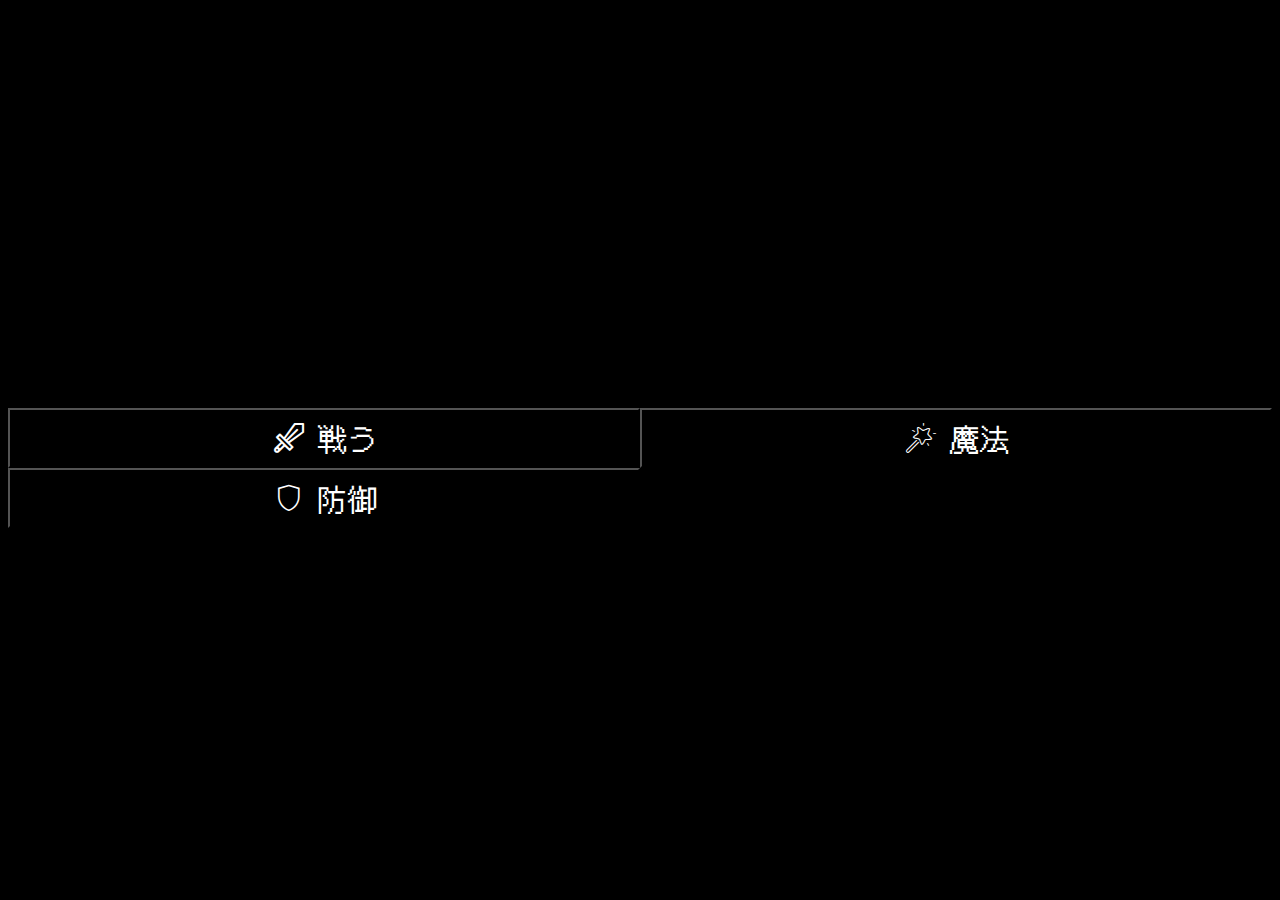
==== game/index.html @ 00af1b65 "create" ====
<!DOCTYPE html>
<html lang="ja">
<head>
    <meta charset="UTF-8">
    <meta name="viewport" content="width=device-width, initial-scale=1.0">
    <title>戦闘ゲーム</title>
    <script src="/game/lib/console.js"></script>
    <link rel="stylesheet" href="/game/css/main.css">
    <link rel="stylesheet" href="/game/lib/br.css">
    <link rel="stylesheet" href="/game/css/button.css">
    <link rel="stylesheet" href="/game/img/magic-icon-v1.0/style.css">
    <script src="/game/js/engine/monsterdata.js"></script>
    <script src="/game/js/engine/wait.js"></script>
</head>
<body>
    <div id="effect"></div>
    <div id="area"></div>
    <div id="button"></div>
    <div id="javascript">
        <script src="/game/js/engine/addbutton.js"></script>  
        <script src="/game/js/engine/localst.js"></script>  
        <script src="/game/js/main.js"></script>
        <script src="/game/lib/br.js"></script>
    </div>
    <div id="style">
        <style id="effectst">
            div#effect{
                display: none;
            }
        </style>
    </div>

</body>
</html>
---- game/css/main.css ----
@import url('https://fonts.googleapis.com/css2?family=DotGothic16&display=swap');
body{
    background-color: black;
}
div#textarea{
    font-family: 'DotGothic16',sans-serif;
    font-size: 30px;
}
div#effect{
    height: 100%;
    width: 100%;
    z-index: 100;
    
}
---- game/lib/br.css ----
.br::after{
    content: "\A";
    white-space: pre;
}
/**/
---- game/css/button.css ----
.tn-custom01-front{
    color: white;
    
    background-color: black;
    width: 50%;
    height: 60px;
    font-size: 30px;
    font-family: 'DotGothic16', sans-serif;
    
}
#attack::before{
    content: '\e902';
    width: 35px;
    height: 35px;
    display: inline-block;
    margin-right: 10px;
    font-family: 'magic-icon';
}
#magic::before{
    content: '\e900';
    width: 35px;
    height: 35px;
    display: inline-block;
    margin-right: 10px;
    font-family: 'magic-icon';
}
#guard::before{
    content: '\e901';
    width: 35px;
    height: 35px;
    display: inline-block;
    margin-right: 10px;
    font-family: 'magic-icon';
}
---- game/img/magic-icon-v1.0/style.css ----
@font-face {
  font-family: 'magic-icon';
  src:  url('fonts/magic-icon.eot?vepcg5');
  src:  url('fonts/magic-icon.eot?vepcg5#iefix') format('embedded-opentype'),
    url('fonts/magic-icon.ttf?vepcg5') format('truetype'),
    url('fonts/magic-icon.woff?vepcg5') format('woff'),
    url('fonts/magic-icon.svg?vepcg5#magic-icon') format('svg');
  font-weight: normal;
  font-style: normal;
  font-display: block;
}

[class^="icon-"], [class*=" icon-"] {
  /* use !important to prevent issues with browser extensions that change fonts */
  font-family: 'magic-icon' !important;
  speak: never;
  font-style: normal;
  font-weight: normal;
  font-variant: normal;
  text-transform: none;
  line-height: 1;

  /* Better Font Rendering =========== */
  -webkit-font-smoothing: antialiased;
  -moz-osx-font-smoothing: grayscale;
}

.icon-magic:before {
  content: "\e900";
}
.icon-shield:before {
  content: "\e901";
}
.icon-sword:before {
  content: "\e902";
}
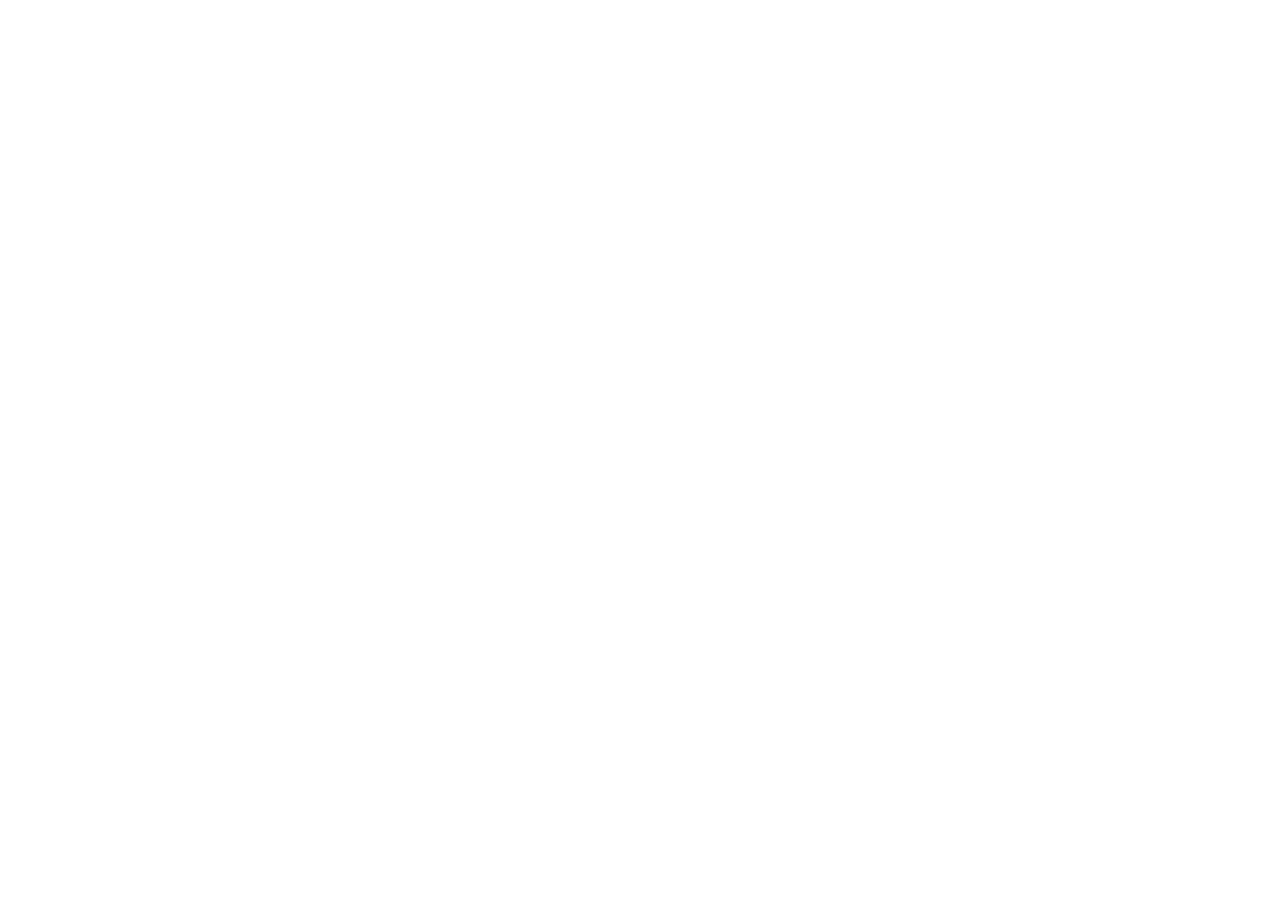
==== commit 4d3965b5: "Update index.html" ====
--- a/game/index.html
+++ b/game/index.html
@@ -4,23 +4,23 @@
     <meta charset="UTF-8">
     <meta name="viewport" content="width=device-width, initial-scale=1.0">
     <title>戦闘ゲーム</title>
-    <script src="/game/lib/console.js"></script>
-    <link rel="stylesheet" href="/game/css/main.css">
-    <link rel="stylesheet" href="/game/lib/br.css">
-    <link rel="stylesheet" href="/game/css/button.css">
-    <link rel="stylesheet" href="/game/img/magic-icon-v1.0/style.css">
-    <script src="/game/js/engine/monsterdata.js"></script>
-    <script src="/game/js/engine/wait.js"></script>
+    <script src="/game/game/lib/console.js"></script>
+    <link rel="stylesheet" href="/game/game/css/main.css">
+    <link rel="stylesheet" href="/game/game/lib/br.css">
+    <link rel="stylesheet" href="/game/game/css/button.css">
+    <link rel="stylesheet" href="/game/game/img/magic-icon-v1.0/style.css">
+    <script src="/game/game/js/engine/monsterdata.js"></script>
+    <script src="/game/game/js/engine/wait.js"></script>
 </head>
 <body>
     <div id="effect"></div>
     <div id="area"></div>
     <div id="button"></div>
     <div id="javascript">
-        <script src="/game/js/engine/addbutton.js"></script>  
-        <script src="/game/js/engine/localst.js"></script>  
-        <script src="/game/js/main.js"></script>
-        <script src="/game/lib/br.js"></script>
+        <script src="/game/game/js/engine/addbutton.js"></script>  
+        <script src="/game/game/js/engine/localst.js"></script>  
+        <script src="/game/game/js/main.js"></script>
+        <script src="/game/game/lib/br.js"></script>
     </div>
     <div id="style">
         <style id="effectst">
@@ -31,4 +31,4 @@
     </div>
 
 </body>
-</html>+</html>
